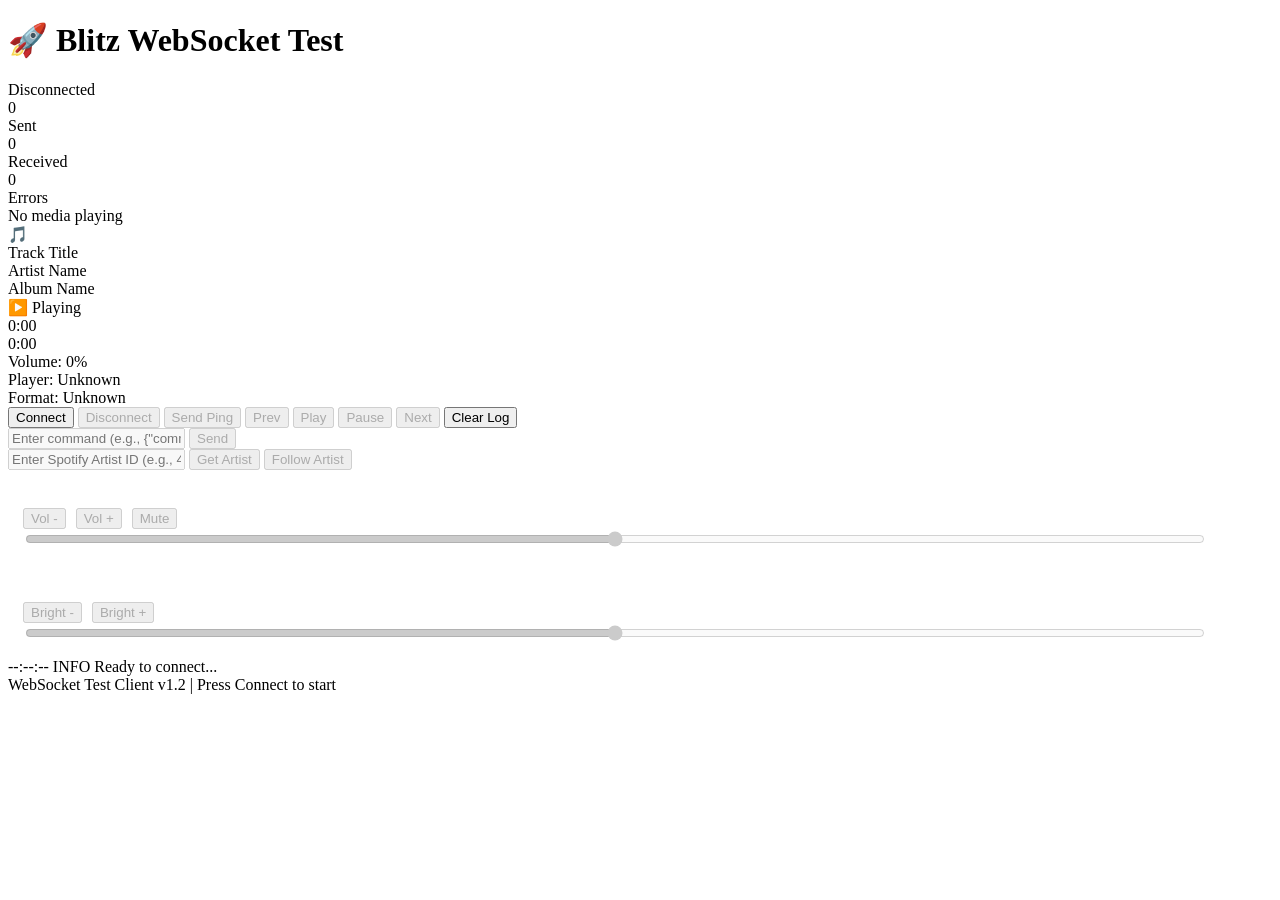
==== statics/web/index.html @ d187dbc2 "feat: add WebSocket-based media and system controls; implement UI and functionality for volume and b" ====
<!DOCTYPE html>
<html lang="en">

<head>
    <meta charset="UTF-8">
    <meta name="viewport" content="width=device-width, initial-scale=1.0">
    <title>Blitz WebSocket Test</title>
    <link rel="stylesheet" href="web/style.css">
</head>

<body>
    <div class="container">
        <h1>🚀 Blitz WebSocket Test</h1>

        <div id="status" class="status disconnected">
            <span class="status-dot"></span>
            <span>Disconnected</span>
        </div>

        <div class="stats">
            <div class="stat-box">
                <div class="stat-value" id="sentCount">0</div>
                <div class="stat-label">Sent</div>
            </div>
            <div class="stat-box">
                <div class="stat-value" id="receivedCount">0</div>
                <div class="stat-label">Received</div>
            </div>
            <div class="stat-box">
                <div class="stat-value" id="errorCount">0</div>
                <div class="stat-label">Errors</div>
            </div>
        </div>

        <!-- Media Player -->
        <div id="mediaPlayer" class="media-player hidden">
            <div id="noMedia" class="no-media">No media playing</div>
            <div id="mediaContent" class="media-content">
                <div class="album-art-container albumArt-container">
                    <div id="albumArt" class="album-art">🎵</div>
                </div>
                <div class="track-info">
                    <div id="trackTitle" class="track-title">Track Title</div>
                    <div id="trackArtist" class="track-artist">Artist Name</div>
                    <div id="trackAlbum" class="track-album">Album Name</div>
                </div>
                <div id="playbackStatus" class="playback-status">
                    <span id="statusIcon" class="status-icon">▶️</span>
                    <span id="statusText" class="status-text">Playing</span>
                </div>
                <div class="progress-container">
                    <span id="currentTime" class="progress-time">0:00</span>
                    <div class="progress-bar">
                        <div id="progressFill" class="progress-fill"></div>
                    </div>
                    <span id="totalTime" class="progress-time">0:00</span>
                </div>
                <div class="media-metadata">
                    <div class="metadata-item">
                        <span class="metadata-label">Volume:</span>
                        <span id="volume" class="metadata-value">0%</span>
                    </div>
                    <div class="metadata-item">
                        <span class="metadata-label">Player:</span>
                        <span id="player" class="metadata-value">Unknown</span>
                    </div>
                    <div class="metadata-item">
                        <span class="metadata-label">Format:</span>
                        <span id="format" class="metadata-value">Unknown</span>
                    </div>
                </div>
            </div>
        </div>

        <div class="controls">
            <button id="connectBtn" class="btn-connect">Connect</button>
            <button id="disconnectBtn" class="btn-disconnect" disabled>Disconnect</button>
            <button id="pingBtn" class="btn-ping" disabled>Send Ping</button>
            <button id="prevBtn" class="btn-send" disabled>Prev</button>
            <button id="playBtn" class="btn-send" disabled>Play</button>
            <button id="pauseBtn" class="btn-send" disabled>Pause</button>
            <button id="nextBtn" class="btn-send" disabled>Next</button>
            <button id="clearBtn" class="btn-clear">Clear Log</button>
        </div>

        <div class="input-group">
            <input type="text" id="messageInput" placeholder='Enter command (e.g., {"command":"ping"})' disabled>
            <button id="sendBtn" class="btn-send" disabled>Send</button>
        </div>

        <!-- Spotify Artist Controls -->
        <div class="input-group">
            <input type="text" id="spotifyArtistInput"
                placeholder="Enter Spotify Artist ID (e.g., 4ebleKdf8oHmy6tyB0W6cq)" disabled>
            <button id="spotifyArtistBtn" class="btn-send" disabled>Get Artist</button>
            <button id="spotifyFollowBtn" class="btn-send" disabled>Follow Artist</button>
        </div>

        <!-- System Volume Controls -->
        <div class="input-group"
            style="flex-direction: column; gap: 15px; background: rgba(255,255,255,0.05); padding: 15px; border-radius: 8px;">
            <div style="color: white; font-weight: bold; margin-bottom: 5px;">System Volume Control</div>
            <div style="display: flex; gap: 10px;">
                <button id="volDownBtn" class="btn-send" disabled>Vol -</button>
                <button id="volUpBtn" class="btn-send" disabled>Vol +</button>
                <button id="volMuteBtn" class="btn-send" disabled>Mute</button>
            </div>
            <div style="display: flex; gap: 10px; align-items: center;">
                <input type="range" id="volSlider" min="0" max="100" value="50" style="flex: 1;" disabled>
                <span id="volValue" style="color: white; min-width: 40px; text-align: center;">50%</span>
            </div>
        </div>

        <!-- System Brightness Controls -->
        <div class="input-group"
            style="flex-direction: column; gap: 15px; background: rgba(255,255,255,0.05); padding: 15px; border-radius: 8px;">
            <div style="color: white; font-weight: bold; margin-bottom: 5px;">System Brightness Control</div>
            <div style="display: flex; gap: 10px;">
                <button id="brightDownBtn" class="btn-send" disabled>Bright -</button>
                <button id="brightUpBtn" class="btn-send" disabled>Bright +</button>
            </div>
            <div style="display: flex; gap: 10px; align-items: center;">
                <input type="range" id="brightSlider" min="0" max="100" value="50" style="flex: 1;" disabled>
                <span id="brightValue" style="color: white; min-width: 40px; text-align: center;">50%</span>
            </div>
        </div>

        <div class="messages" id="messages">
            <div class="message">
                <span class="message-time">--:--:--</span>
                <span class="message-type">INFO</span>
                <span class="message-content">Ready to connect...</span>
            </div>
        </div>

        <div class="footer">
            WebSocket Test Client v1.2 | Press Connect to start
        </div>
    </div>

    <script type="module" src="web/js/main.js"></script>
</body>

</html>
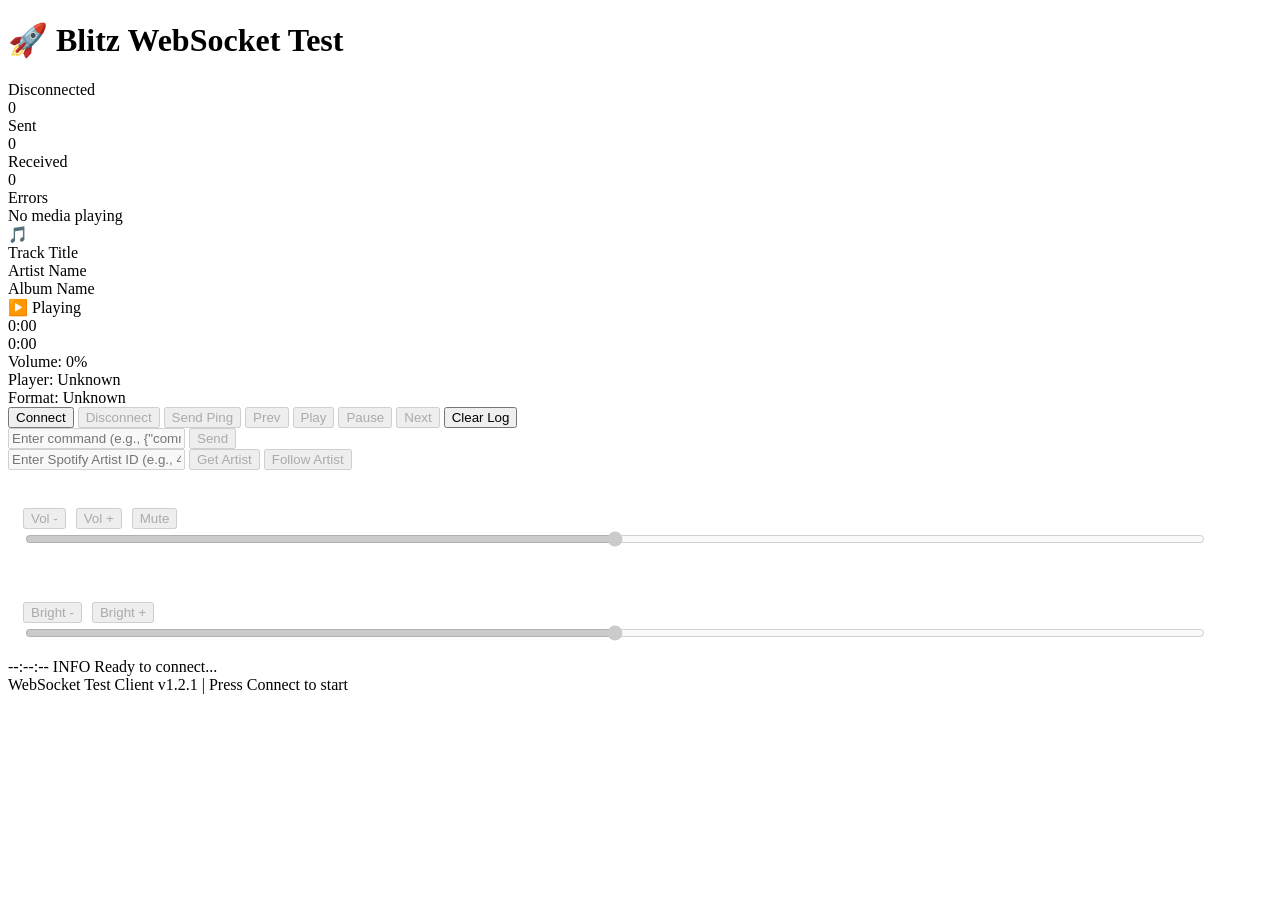
==== commit d7d1b866: "feat: implement login functionality with token storage and error handling" ====
--- a/statics/web/index.html
+++ b/statics/web/index.html
@@ -134,7 +134,7 @@
         </div>
 
         <div class="footer">
-            WebSocket Test Client v1.2 | Press Connect to start
+            WebSocket Test Client v1.2.1 | Press Connect to start
         </div>
     </div>
 
